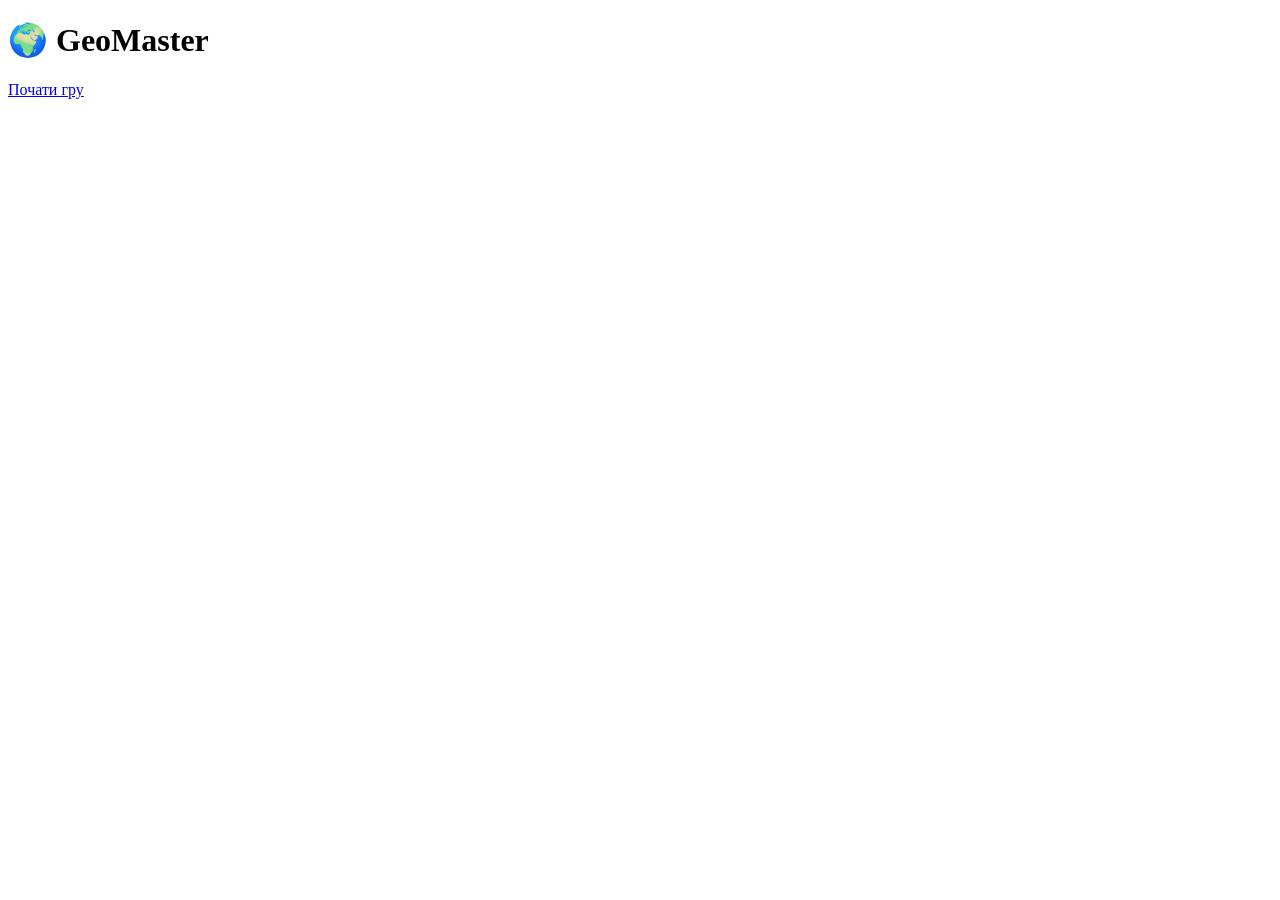
==== index.html @ ad549340 "Add files via upload" ====
<!DOCTYPE html>
<html lang="uk">
<head>
<meta charset="UTF-8">
<title>GeoMaster</title>
<link rel="stylesheet" href="css/style.css">
</head>
<body>

<h1>🌍 GeoMaster</h1>
<a href="game.html">Почати гру</a>

</body>
</html>
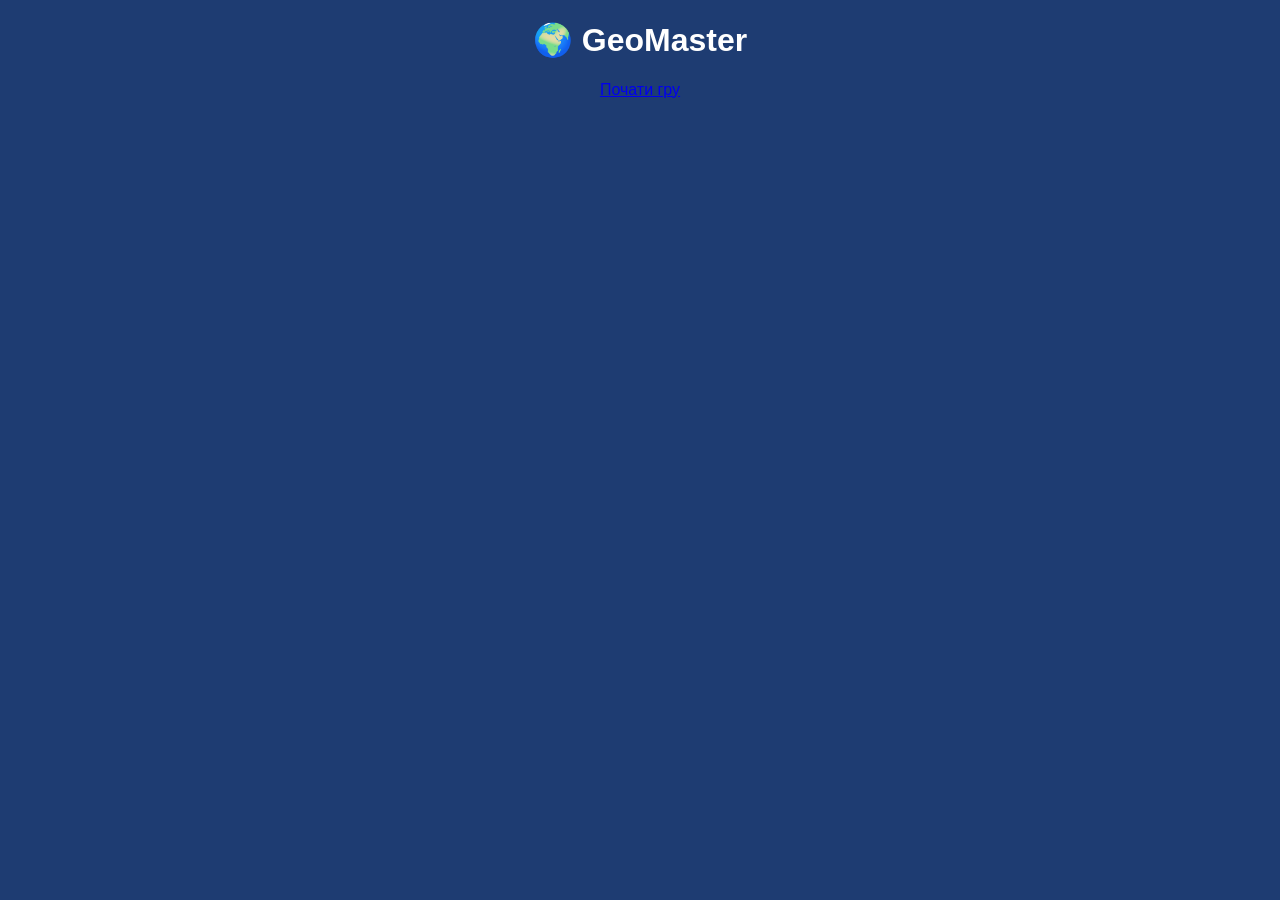
==== commit be60fd8c: "Add files via upload" ====
--- a/index.html
+++ b/index.html
@@ -11,4 +11,4 @@
 <a href="game.html">Почати гру</a>
 
 </body>
-</html>+</html>
--- a/css/style.css
+++ b/css/style.css
@@ -0,0 +1,12 @@
+body {
+font-family: Arial;
+background: #1e3c72;
+color: white;
+text-align: center;
+}
+
+button{
+padding:10px;
+margin:10px;
+cursor:pointer;
+}
